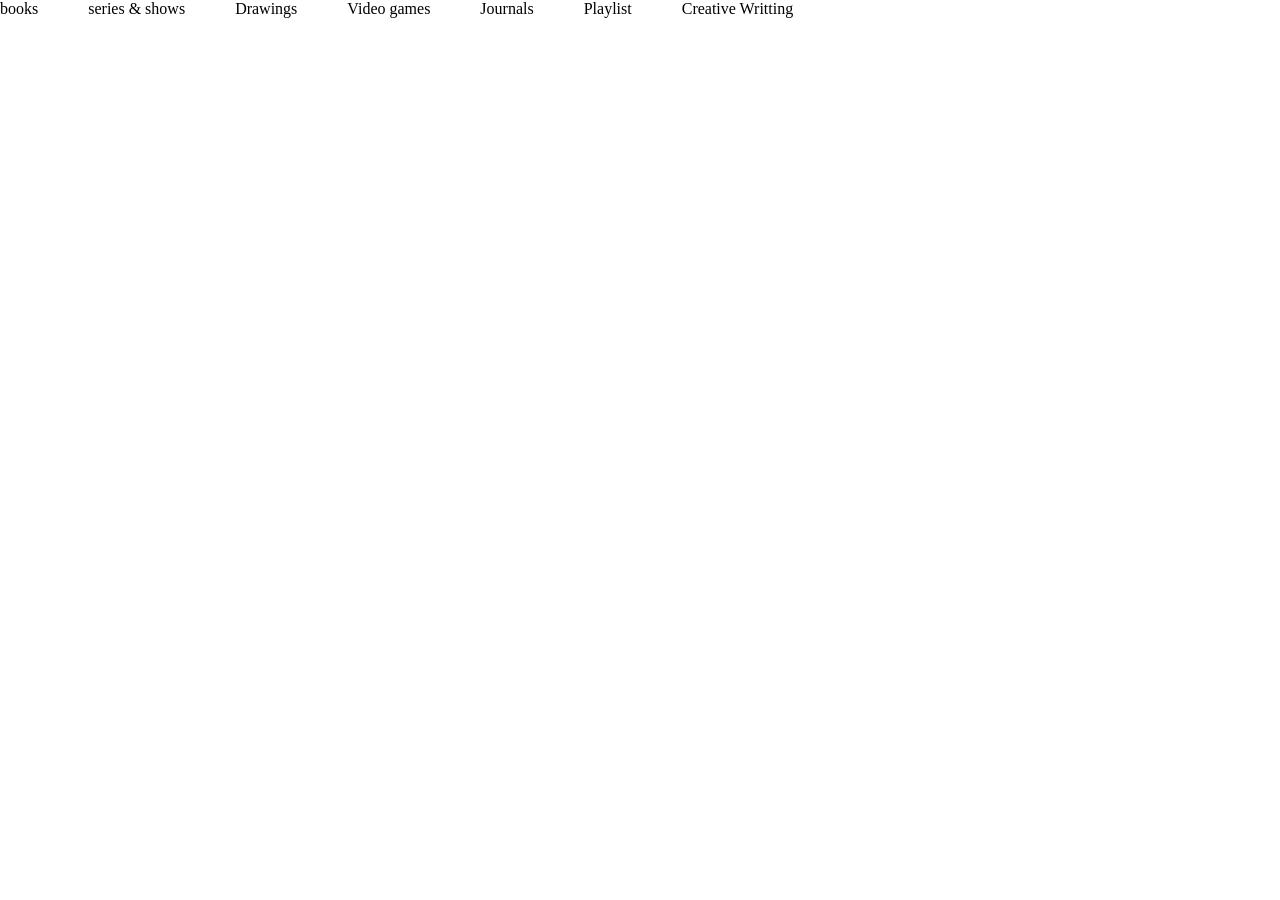
==== Blog.html @ 98965a3b "comitting" ====
<!DOCTYPE html>
<html>
    <head>
        <link rel="StyleSheet" href="style.css">
        <title>My Personal Site</title>
    </head>
    <body>
        <div class="nav-bar">
            <div class="menu">
                <ul>
                    <li>books</li>
                    <li>series & shows</li>
                    <li>Drawings</li>
                    <li>Video games</li>
                    <li>Journals</li>
                    <li>Playlist</li>
                    <li>Creative Writting</li>
                </ul>

            </div>
        </body>
</html>
---- style.css ----
*{
    margin: 0;
    padding: 0;
    box-sizing: border-box;
     
}

.navigation-bar{
    width: 100%;
    height: 120px;
    background-image: url("flower.png");
    background-size: cover;
    background-repeat: no-repeat;
    align-items: center;
    display: flex;
    align-items: center;
    justify-content: center;
}

.menu ul {
    display: flex;
    list-style: none;
    gap: 50px;
    
}

.middle-square{
    width: 300px;
    height: 300px;
    border: 5px solid rgb(255, 242, 170);
    padding: 50px;
    margin: 20px;
}

.middle-square:hover{
    background-color: rgb(255, 242, 170);
    transition: 3s;
    transform: rotate(360deg);
}
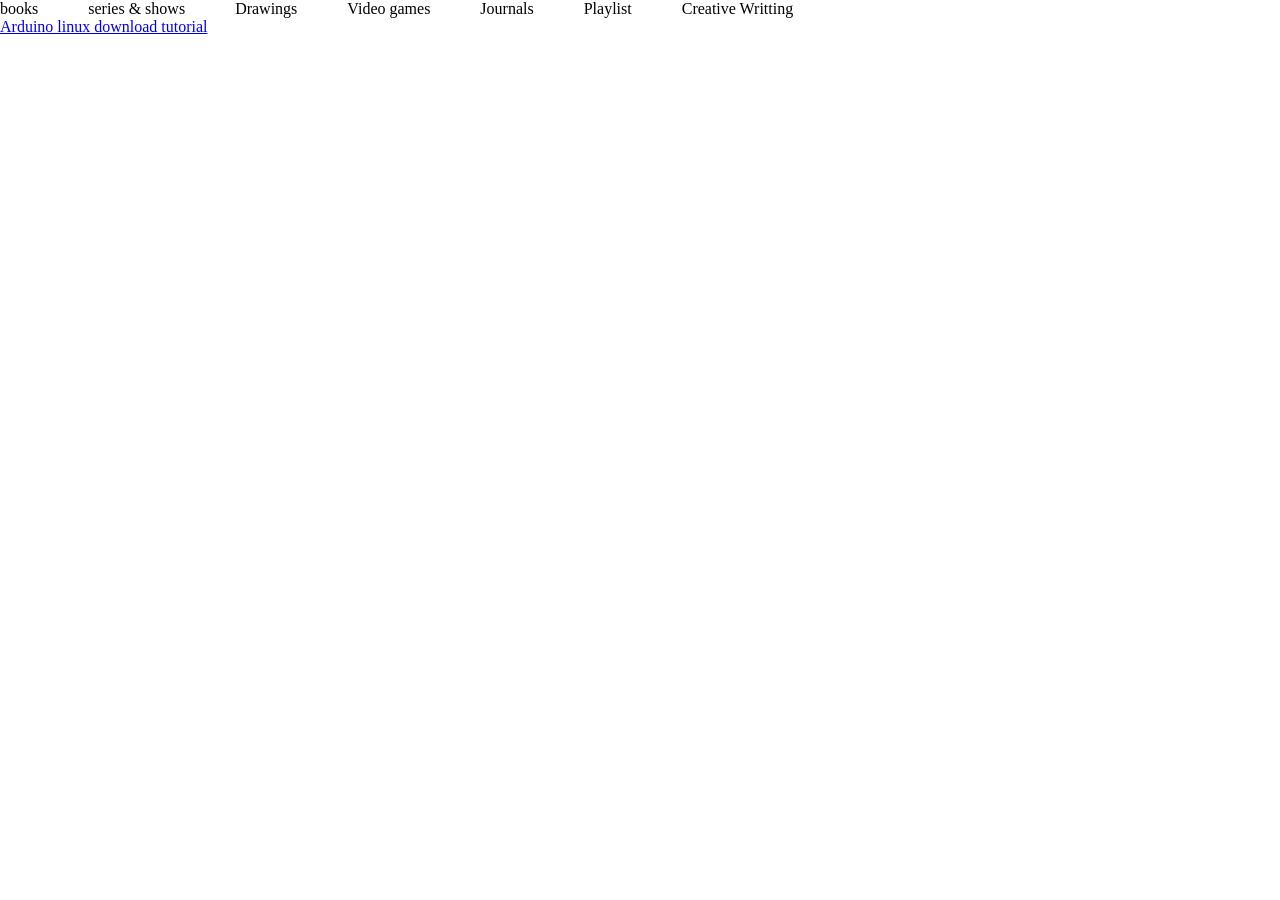
==== commit abcb9add: "update" ====
--- a/Blog.html
+++ b/Blog.html
@@ -2,7 +2,8 @@
 <html>
     <head>
         <link rel="StyleSheet" href="style.css">
-        <title>My Personal Site</title>
+        <title>My Blog</title>
+        
     </head>
     <body>
         <div class="nav-bar">
@@ -18,5 +19,9 @@
                 </ul>
 
             </div>
+            
+<div class="video">
+<a href="https:&#x2F;&#x2F;www.canva.com&#x2F;design&#x2F;DAHQaqoE2Lk&#x2F;fSkhEzCoKk4czd_vqYgpKQ&#x2F;watch?utm_content=DAHQaqoE2Lk&amp;utm_campaign=designshare&amp;utm_medium=embeds&amp;utm_source=link" target="_blank" rel="noopener">Arduino linux download tutorial</a> 
+</div>
         </body>
 </html>
--- a/style.css
+++ b/style.css
@@ -24,7 +24,7 @@
     
 }
 
-.middle-square{
+.Side-square{
     width: 300px;
     height: 300px;
     border: 5px solid rgb(255, 242, 170);
@@ -32,9 +32,10 @@
     margin: 20px;
 }
 
-.middle-square:hover{
+.Side-square:hover{
     background-color: rgb(255, 242, 170);
     transition: 3s;
     transform: rotate(360deg);
 }
 
+
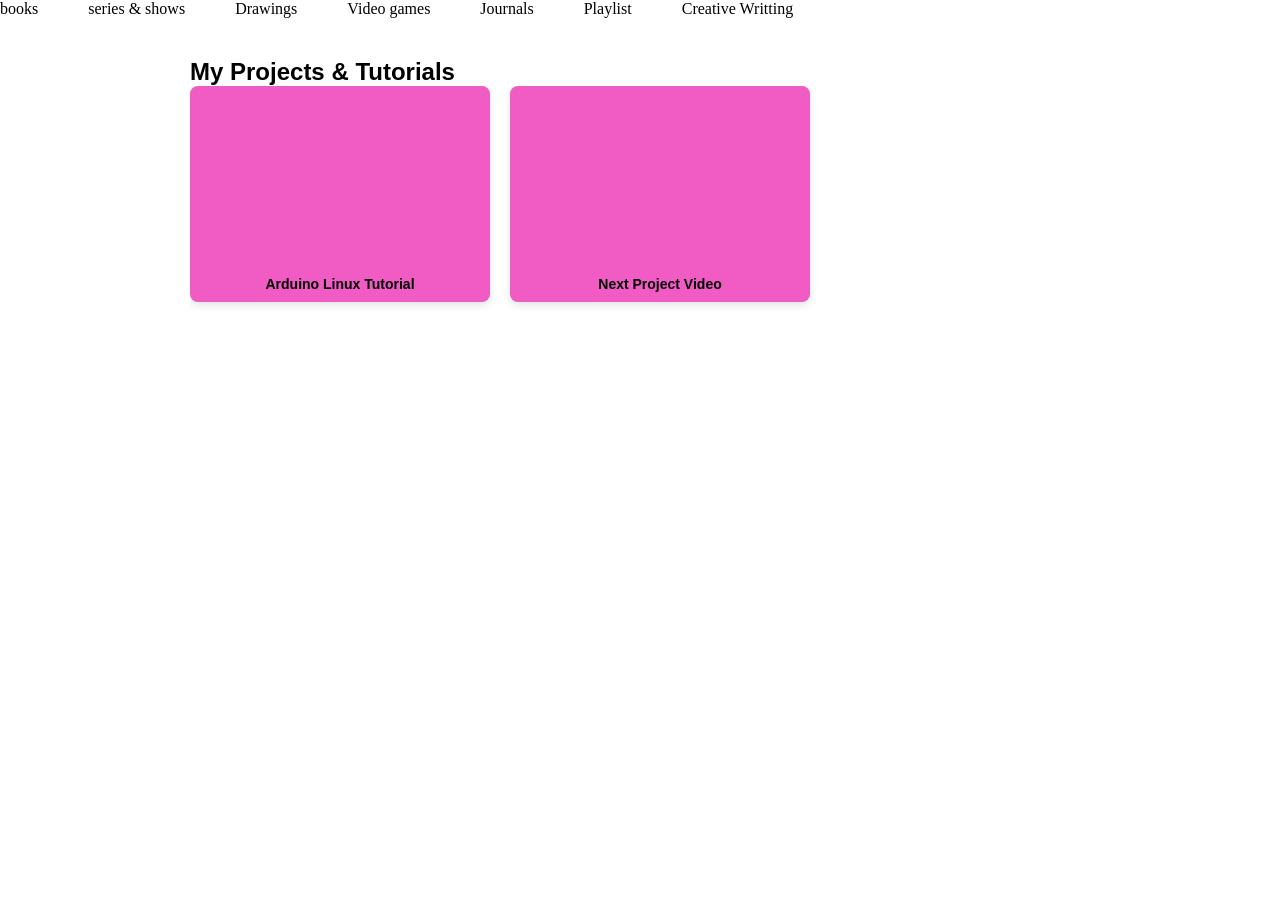
==== commit 2628c375: "update" ====
--- a/Blog.html
+++ b/Blog.html
@@ -20,8 +20,28 @@
 
             </div>
             
-<div class="video">
-<a href="https:&#x2F;&#x2F;www.canva.com&#x2F;design&#x2F;DAHQaqoE2Lk&#x2F;fSkhEzCoKk4czd_vqYgpKQ&#x2F;watch?utm_content=DAHQaqoE2Lk&amp;utm_campaign=designshare&amp;utm_medium=embeds&amp;utm_source=link" target="_blank" rel="noopener">Arduino linux download tutorial</a> 
+<div class="tittle-section">
+    <h2>My Projects & Tutorials</h2>
+    
+    
+    <div class="multiple-videos">
+        <div class="video-card">
+            <div class="iframe-wrapper">
+                <iframe src="https://www.canva.com/design/DAHQaqoE2Lk/fSkhEzCoKk4czd_vqYgpKQ/view?embed" allowfullscreen="allowfullscreen"></iframe>
+            </div>
+            <p>Arduino Linux Tutorial</p>
+        </div>
+
+        <div class="video-card">
+            <div class="iframe-wrapper">
+                <iframe src="" allowfullscreen="allowfullscreen"></iframe>
+            </div>
+            <p>Next Project Video</p>
+        </div>
+        
+
+        
+    </div>
 </div>
         </body>
 </html>
--- a/style.css
+++ b/style.css
@@ -37,5 +37,47 @@
     transition: 3s;
     transform: rotate(360deg);
 }
+.tittle-section {
+    max-width: 900px;
+    margin: 40px auto;
+    font-family: sans-serif;
+}
 
+.multiple-videos{
+    display: flex;
+    gap: 20px;
+    overflow-x: auto;
+    scroll-snap-type: x mandatory;
+    padding-bottom: 15px;
+}
 
+.video-card {
+    flex: 0 0 300px; 
+    scroll-snap-align: start;
+    background: #f05cc4;
+    border-radius: 8px;
+    padding: 10px;
+    box-shadow: 0 4px 8px rgba(0,0,0,0.1);
+}
+
+.iframe-wrapper {
+    position: relative;
+    width: 100%;
+    height: 170px; 
+}
+
+.iframe-wrapper iframe {
+    position: absolute;
+    width: 100%;
+    height: 100%;
+    border: none;
+    border-radius: 4px;
+}
+
+.video-card p {
+    text-align: center;
+    font-size: 14px;
+    margin-top: 10px;
+    font-weight: 600;
+}
+
